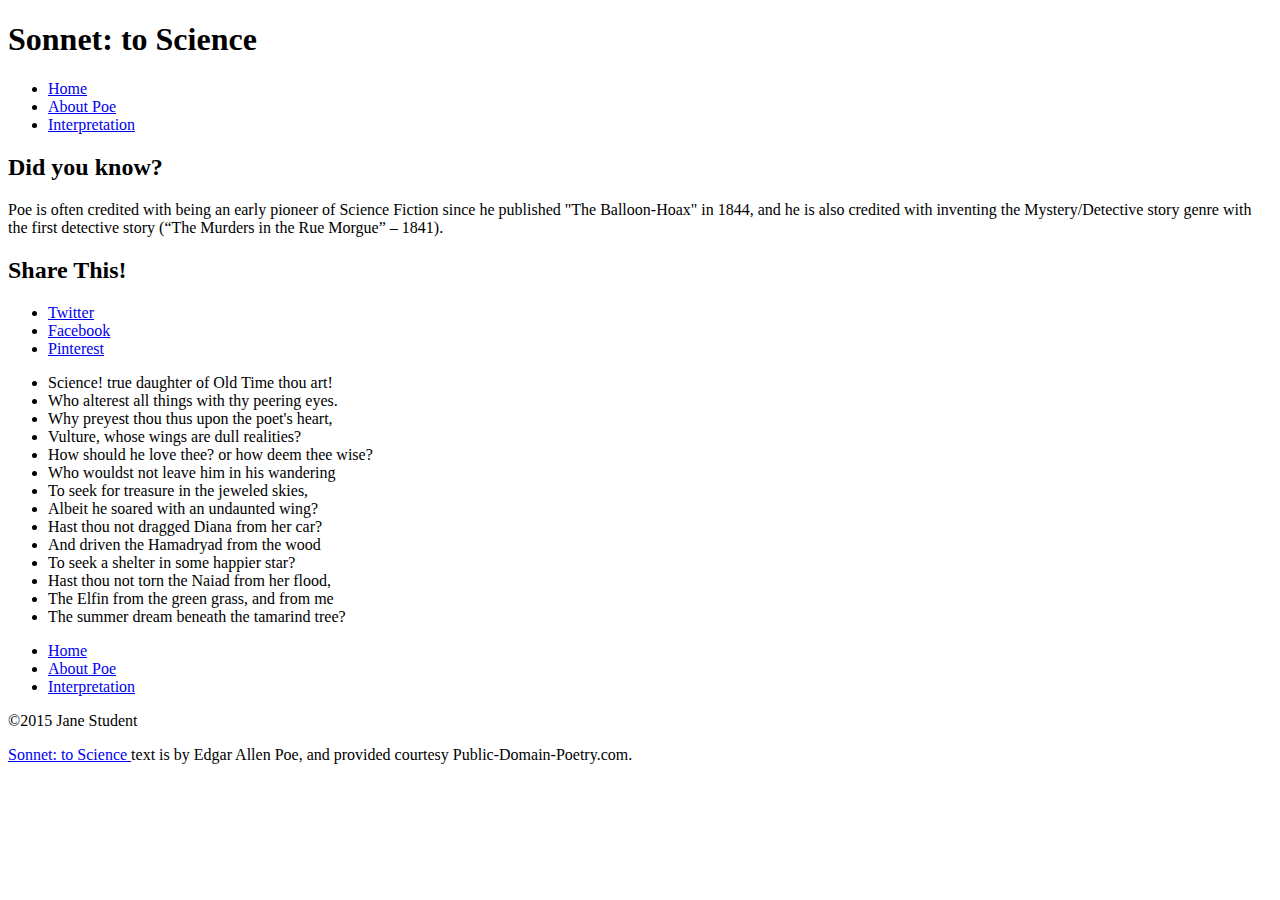
==== index.html @ 9a80b3fc "fixed links" ====
<!DOCTYPE html>
<html>
<head>
    <meta charset="utf-8">
    <title>Sonnet: to Science - The Mini Site</title>
    <meta name="description" content="The advanced markup and page layout assignment.">
    <meta name="viewport" content="width=device-width, initial-scale=1">
    <link rel="stylesheet" href="styles.css">
</head>
<body>
    <header>
        <h1>Sonnet: to Science</h1>
        <nav>
            <ul class="top-nav"><!-- TODO: Make this list be a horizontal navigation -->
                <li><a href="index.html" class="active">Home</a></li>
                <li><a href="about-poe.html">About Poe</a></li>
                <li><a href="interpretation.html">Interpretation</a></li>
            </ul>
        </nav>
    </header>
    <aside id="sidebar"><!-- TODO: Make sidebar float right. -->
        <h2>Did you know?</h2>
        <p>
            Poe is often credited with being an early pioneer of Science
            Fiction since he published "The Balloon-Hoax" in 1844, and he is
            also credited with inventing the Mystery/Detective story genre
            with the first detective story (&ldquo;The Murders in the Rue
            Morgue&rdquo; &ndash; 1841).
        </p>
        <h2>Share This!</h2>
        <ul>
            <li><a class="twitter" href="http://twitter.com">Twitter</a></li>
            <li><a class="facebook" href="http://facebook.com">Facebook</a></li>
            <li><a class="pinterest" href="http://pinterest.com">Pinterest</a></li>
        </ul>
    </aside>
    <section id="content">
        <ul class="poem"><!-- TODO: Remove bullets and style poem -->
            <li>Science! true daughter of Old Time thou art!</li>
            <li>Who alterest all things with thy peering eyes.</li>
            <li>Why preyest thou thus upon the poet's heart,</li>
            <li>Vulture, whose wings are dull realities?</li>
            <li>How should he love thee? or how deem thee wise?</li>
            <li>Who wouldst not leave him in his wandering</li>
            <li>To seek for treasure in the jeweled skies,</li>
            <li>Albeit he soared with an undaunted wing?</li>
            <li>Hast thou not dragged Diana from her car?</li>
            <li>And driven the Hamadryad from the wood</li>
            <li>To seek a shelter in some happier star?</li>
            <li>Hast thou not torn the Naiad from her flood,</li>
            <li>The Elfin from the green grass, and from me</li>
            <li>The summer dream beneath the tamarind tree?</li>
        </ul>
    </section>
    <footer>
        <nav><!-- TODO: Add proper hrefs to links. -->
            <ul class="bottom-nav"><!-- TODO: Make this list be a horizontal navigation -->
                <li><a href="index.html" class="active">Home</a></li>
                <li><a href="about-poe.html">About Poe</a></li>
                <li><a href="interpretation.html">Interpretation</a></li>
            </ul>
        </nav>
        <p>&copy;2015 Jane Student</p>
        <p class="smalltext">
            <a href="http://www.public-domain-poetry.com/edgar-allan-poe/sonnet-to-science-1747">
                Sonnet: to Science
            </a>
            text is by Edgar Allen Poe, and provided courtesy
            Public-Domain-Poetry.com.
        </p>
    </footer>
</body>
</html>
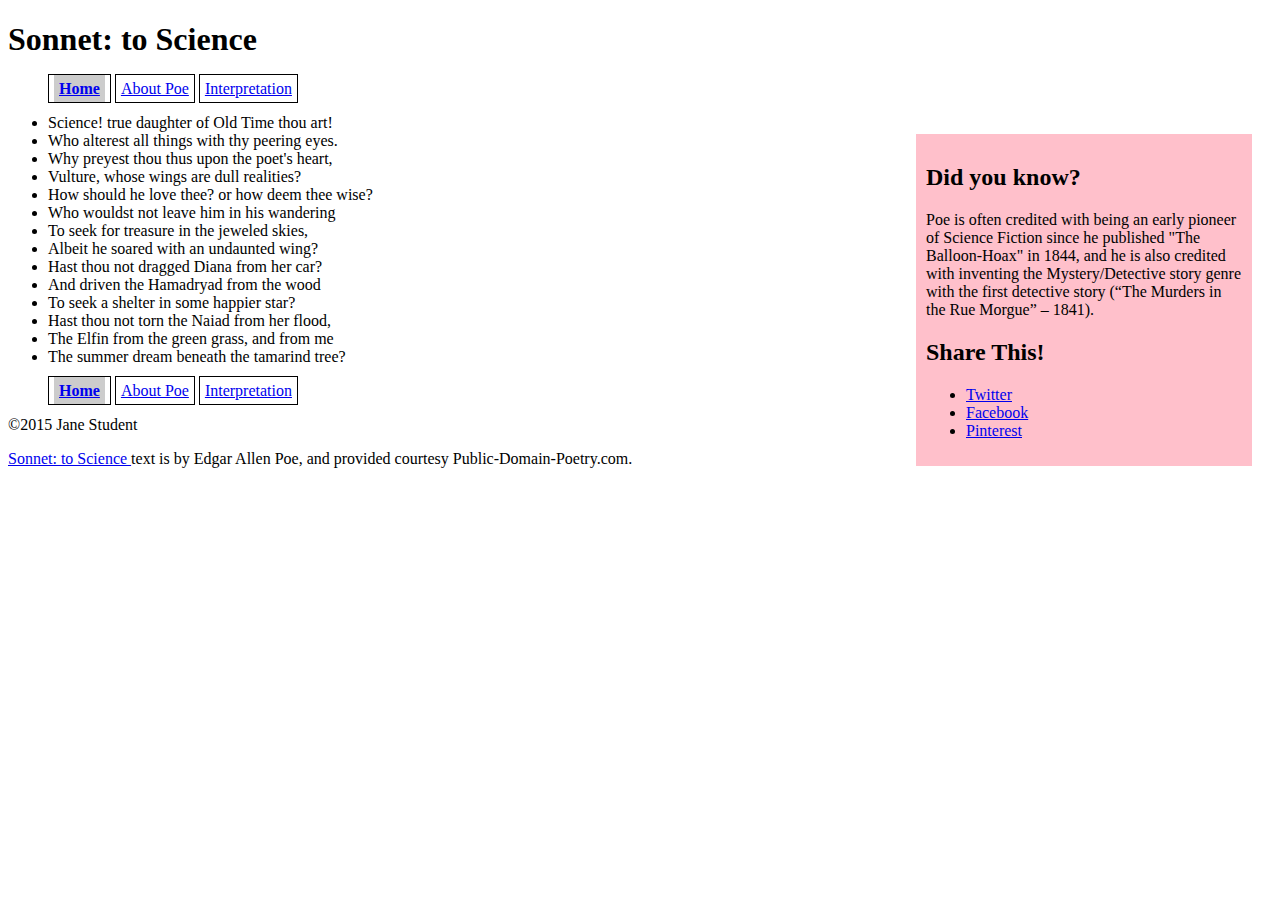
==== commit 78b6b03f: "sidebar and all else for now" ====
--- a/index.html
+++ b/index.html
@@ -11,14 +11,14 @@
     <header>
         <h1>Sonnet: to Science</h1>
         <nav>
-            <ul class="top-nav"><!-- TODO: Make this list be a horizontal navigation -->
+            <ul class="top-nav">
                 <li><a href="index.html" class="active">Home</a></li>
                 <li><a href="about-poe.html">About Poe</a></li>
                 <li><a href="interpretation.html">Interpretation</a></li>
             </ul>
         </nav>
     </header>
-    <aside id="sidebar"><!-- TODO: Make sidebar float right. -->
+    <aside id="sidebar">
         <h2>Did you know?</h2>
         <p>
             Poe is often credited with being an early pioneer of Science
@@ -53,8 +53,8 @@
         </ul>
     </section>
     <footer>
-        <nav><!-- TODO: Add proper hrefs to links. -->
-            <ul class="bottom-nav"><!-- TODO: Make this list be a horizontal navigation -->
+        <nav>
+            <ul class="bottom-nav">
                 <li><a href="index.html" class="active">Home</a></li>
                 <li><a href="about-poe.html">About Poe</a></li>
                 <li><a href="interpretation.html">Interpretation</a></li>
--- a/styles.css
+++ b/styles.css
@@ -0,0 +1,23 @@
+/* Styles for the Advanced Markup assignment. */
+
+nav ul li {
+    display: inline;
+    border: solid 1px black;
+    padding: 5px;
+}
+
+.active {
+    font-weight: 900;
+    background: #cccccc;
+    padding: 5px;
+}
+
+/* sidebar styles */
+    #sidebar {
+        float: right;
+        width: 25%;
+        background: pink;
+        margin: 20px;
+        padding: 10px;
+        border: 1px;
+    }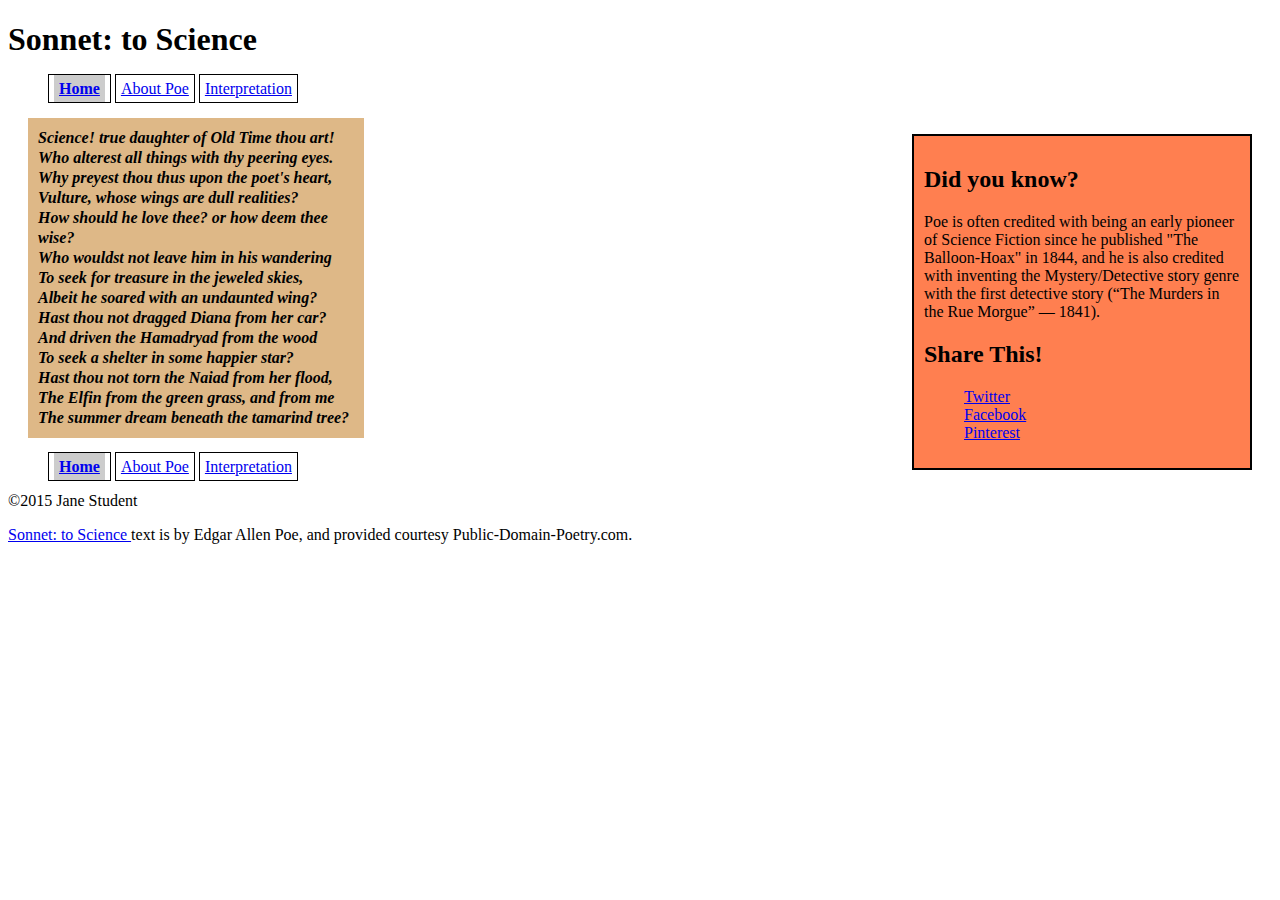
==== commit 69393d20: "home page poem styling" ====
--- a/index.html
+++ b/index.html
@@ -18,14 +18,14 @@
             </ul>
         </nav>
     </header>
-    <aside id="sidebar">
+    <aside id="sidebar"> 
         <h2>Did you know?</h2>
         <p>
             Poe is often credited with being an early pioneer of Science
             Fiction since he published "The Balloon-Hoax" in 1844, and he is
             also credited with inventing the Mystery/Detective story genre
             with the first detective story (&ldquo;The Murders in the Rue
-            Morgue&rdquo; &ndash; 1841).
+            Morgue&rdquo; &mdash; 1841).
         </p>
         <h2>Share This!</h2>
         <ul>
--- a/styles.css
+++ b/styles.css
@@ -1,23 +1,61 @@
 /* Styles for the Advanced Markup assignment. */
 
+/* Home Page Styles */
+ul {
+    list-style-type: none;
+}
+.poem {
+    font-style: oblique;
+    font-weight: 700;
+    width: 25%;
+    height: auto;
+    padding: 10px;
+    margin: 20px;
+    background-color: BurlyWood;
+    line-height: 20px;
+}
+/* About Page Styles */
+dt {
+    font-weight: 900;
+    }
+.bio-photo {
+    width: 25%;
+    float: left;
+    background: #cccccc;
+    margin: 10px;
+    padding: 5px;
+}
+bio-photo img {
+    width: 100%;
+    height: auto;
+}
+/* Navigation Styles */
 nav ul li {
     display: inline;
     border: solid 1px black;
     padding: 5px;
 }
-
 .active {
     font-weight: 900;
     background: #cccccc;
     padding: 5px;
 }
 
-/* sidebar styles */
+/* Sidebar Styles */
     #sidebar {
         float: right;
         width: 25%;
-        background: pink;
+        background: #FF7F50;
         margin: 20px;
-        padding: 10px;
-        border: 1px;
-    }+        padding: 10px;   
+        border: solid 2px black;
+}
+    
+/* Table Styles */
+table   {
+    width: 100%;
+    text-align: left;
+}
+
+
+
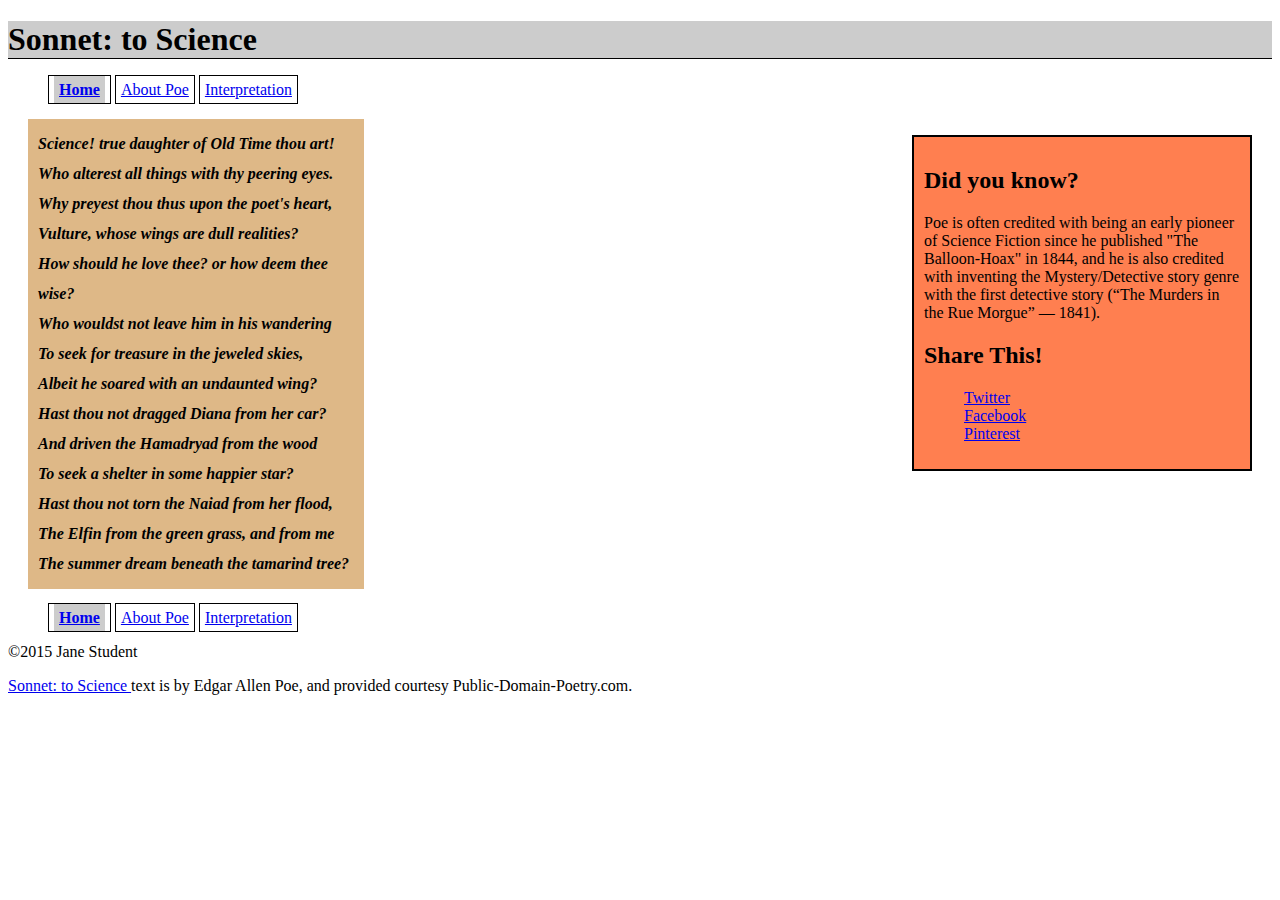
==== commit 9953a4a2: "uploaded images" ====
--- a/index.html
+++ b/index.html
@@ -19,7 +19,7 @@
         </nav>
     </header>
     <aside id="sidebar"> 
-        <h2>Did you know?</h2>
+        <h2 class="did_you_know">Did you know?</h2>
         <p>
             Poe is often credited with being an early pioneer of Science
             Fiction since he published "The Balloon-Hoax" in 1844, and he is
@@ -35,7 +35,7 @@
         </ul>
     </aside>
     <section id="content">
-        <ul class="poem"><!-- TODO: Remove bullets and style poem -->
+        <ul class="poem">
             <li>Science! true daughter of Old Time thou art!</li>
             <li>Who alterest all things with thy peering eyes.</li>
             <li>Why preyest thou thus upon the poet's heart,</li>
--- a/styles.css
+++ b/styles.css
@@ -12,7 +12,7 @@
     padding: 10px;
     margin: 20px;
     background-color: BurlyWood;
-    line-height: 20px;
+    line-height: 30px;
 }
 /* About Page Styles */
 dt {
@@ -53,9 +53,16 @@
     
 /* Table Styles */
 table   {
-    width: 100%;
+    width: 55%;
     text-align: left;
 }
+tr:nth-child(even) {background: #CCC}
+tr:nth-child(odd) {background: #FFF}
 
+/* All Page Styles */
+h1 {
+    font-family: serif;
+    background: #CCC;
+    border-bottom: 1px solid black;
+}
 
-
